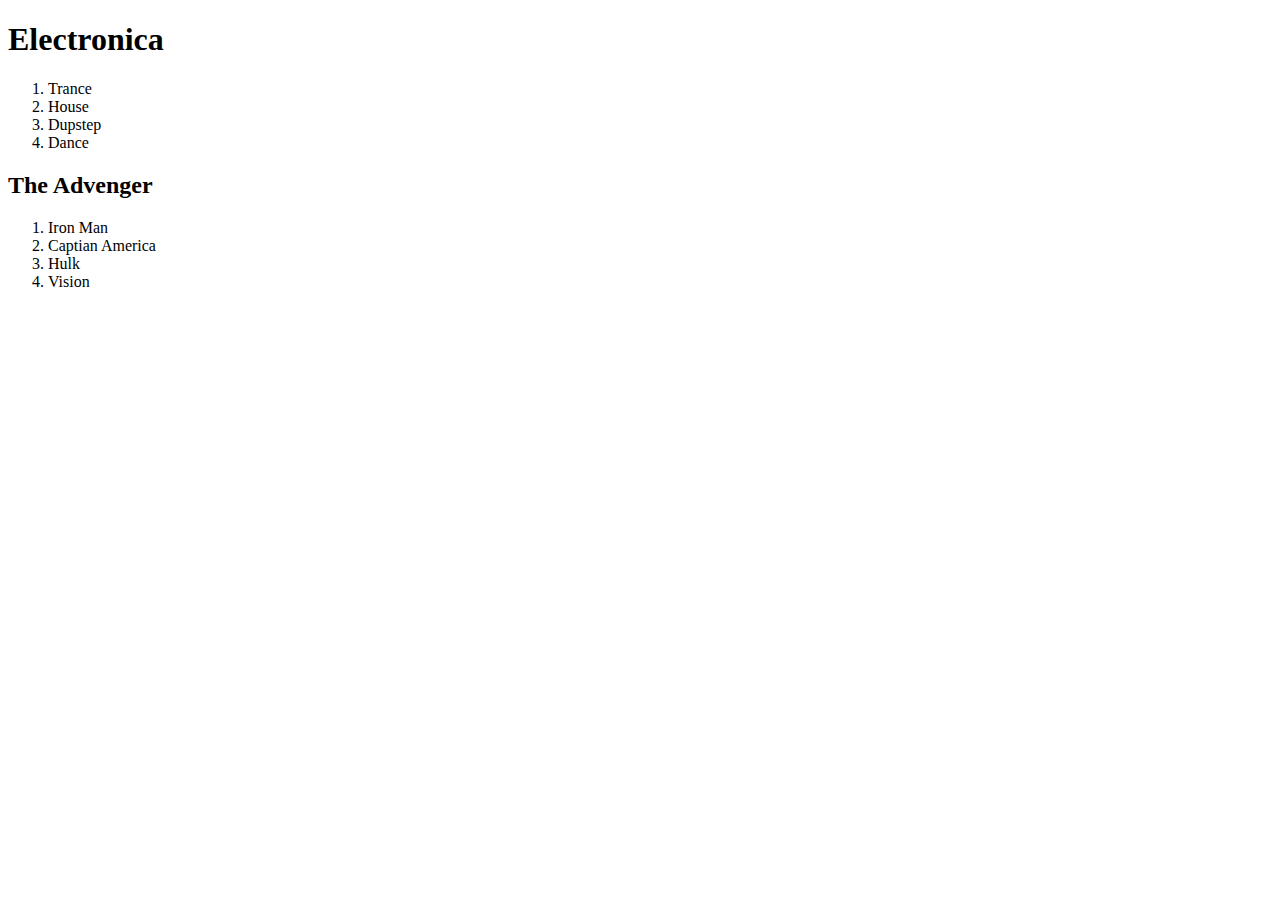
==== Laboratorio_practico1.html @ b9e63e57 "Priver avanze del laboratio" ====
<!Doctype html>
<html>
	<head>
		<title></title>
	</head>
	<body>
		<h1>Electronica</h1>
		<ol>
			<li>Trance</li>
			<li>House</li>
			<li>Dupstep</li>
			<li>Dance</li>
		</ol>
		<h2>The Advenger</h2>
		<ol>
			<li>Iron Man</li>
			<li>Captian America</li>
			<li>Hulk</li>
			<li>Vision</li>
		</ol>
	</body>
</html>
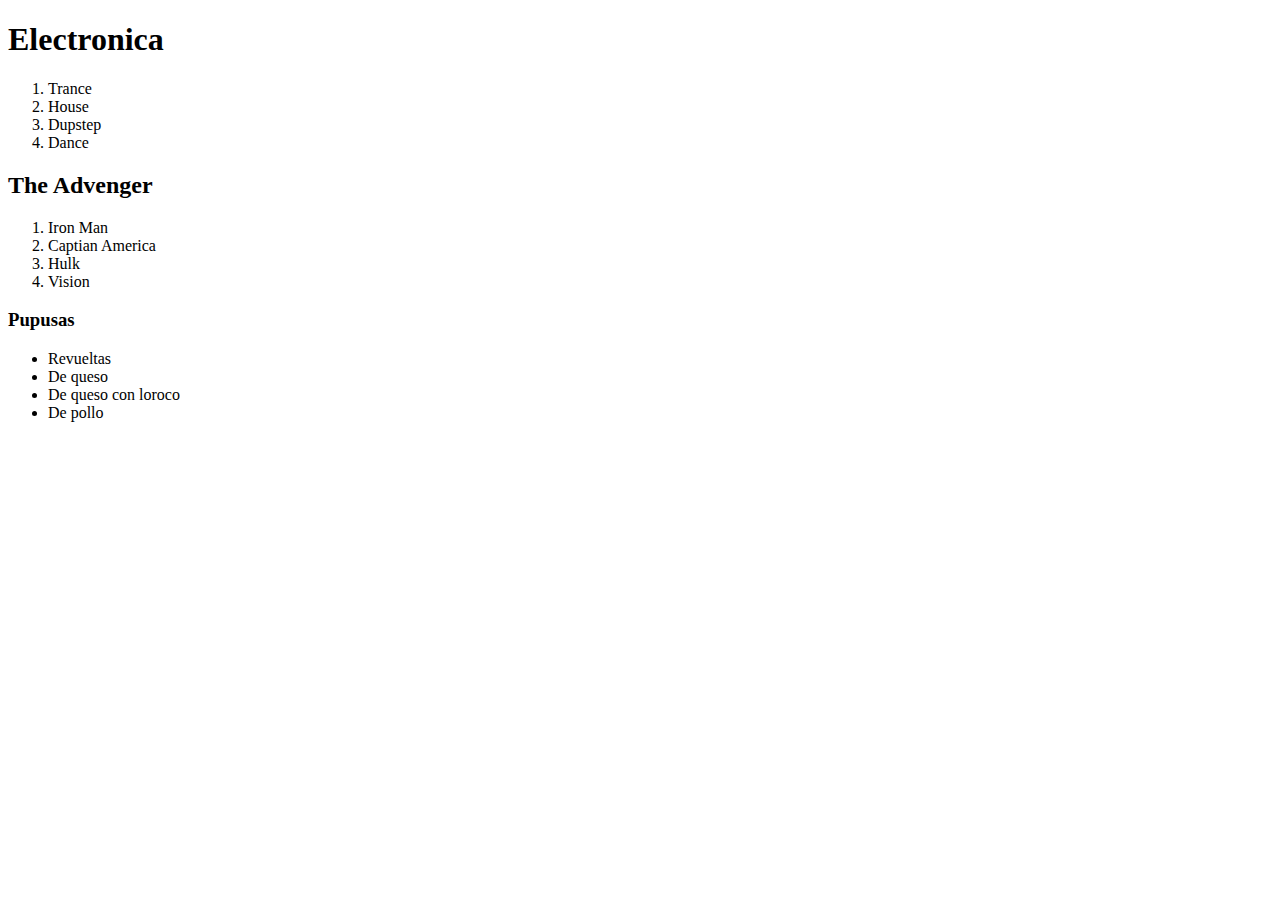
==== commit aba57a7d: "Segundo avanze del laboratio con listado no ordenado" ====
--- a/Laboratorio_practico1.html
+++ b/Laboratorio_practico1.html
@@ -4,6 +4,8 @@
 		<title></title>
 	</head>
 	<body>
+	
+		<!--bloque de items ordenados-->
 		<h1>Electronica</h1>
 		<ol>
 			<li>Trance</li>
@@ -18,5 +20,14 @@
 			<li>Hulk</li>
 			<li>Vision</li>
 		</ol>
+		
+		<!--bloque de items NO ordenados-->
+		<h3>Pupusas</h3>
+			<ul>
+				<li>Revueltas</li>
+				<li>De queso</li>
+				<li>De queso con loroco</li>
+				<li>De pollo</li>
+			</ul>
 	</body>
 </html>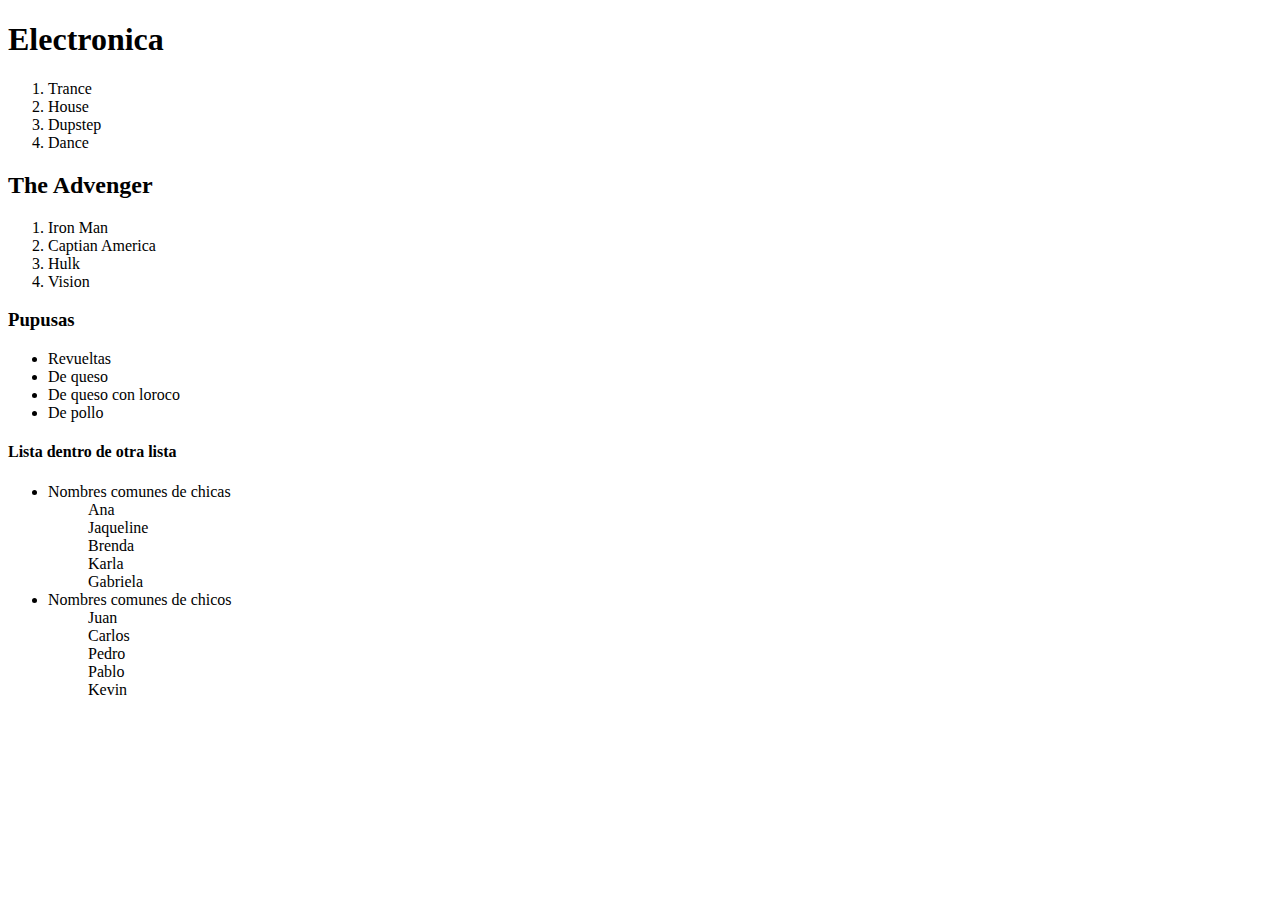
==== commit 0105566f: "Tercer avanze del laboratio con lista desordenada con lista ordenada a dentro" ====
--- a/Laboratorio_practico1.html
+++ b/Laboratorio_practico1.html
@@ -29,5 +29,22 @@
 				<li>De queso con loroco</li>
 				<li>De pollo</li>
 			</ul>
+			
+		<!--bloque de lista dentro de otra lista-->
+		<h4>Lista dentro de otra lista</h4>
+			<ul>
+				<li>Nombres comunes de chicas</li>
+					<ol>Ana</ol>
+					<ol>Jaqueline</ol>
+					<ol>Brenda</ol>
+					<ol>Karla</ol>
+					<ol>Gabriela</ol>
+				<li>Nombres comunes de chicos</li>
+					<ol>Juan</ol>
+					<ol>Carlos</ol>
+					<ol>Pedro</ol>
+					<ol>Pablo</ol>
+					<ol>Kevin</ol>
+			</ul>
 	</body>
 </html>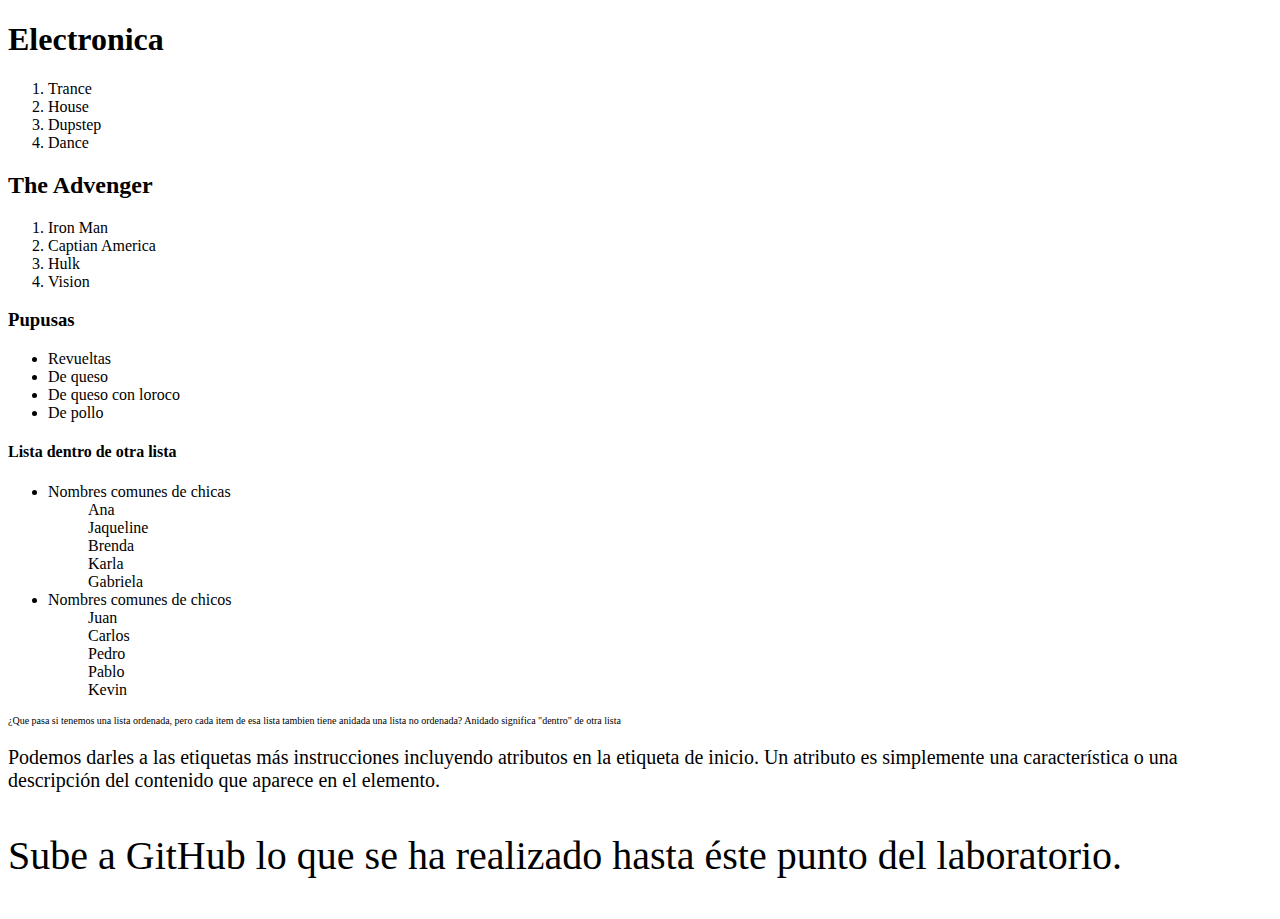
==== commit 6bfaf0c2: "Cuarto avanze cambiando el tamañao de la fuente" ====
--- a/Laboratorio_practico1.html
+++ b/Laboratorio_practico1.html
@@ -46,5 +46,16 @@
 					<ol>Pablo</ol>
 					<ol>Kevin</ol>
 			</ul>
+			
+		<!--bloque de parrafos con diferentes tamaños-->
+		<p style = "font-size: 10px">¿Que pasa si tenemos una lista ordenada, 
+		pero cada item de esa lista tambien tiene anidada una lista no ordenada? 
+		Anidado significa "dentro" de otra lista</p>
+		
+		<p style = "font-size: 20px">Podemos darles a las etiquetas más instrucciones 
+		incluyendo atributos en la etiqueta de inicio. Un atributo es simplemente una 
+		característica o una descripción del contenido que aparece en el elemento.</p>
+		
+		<p style = "font-size: 40px">Sube a GitHub lo que se ha realizado hasta éste punto del laboratorio.</p>
 	</body>
 </html>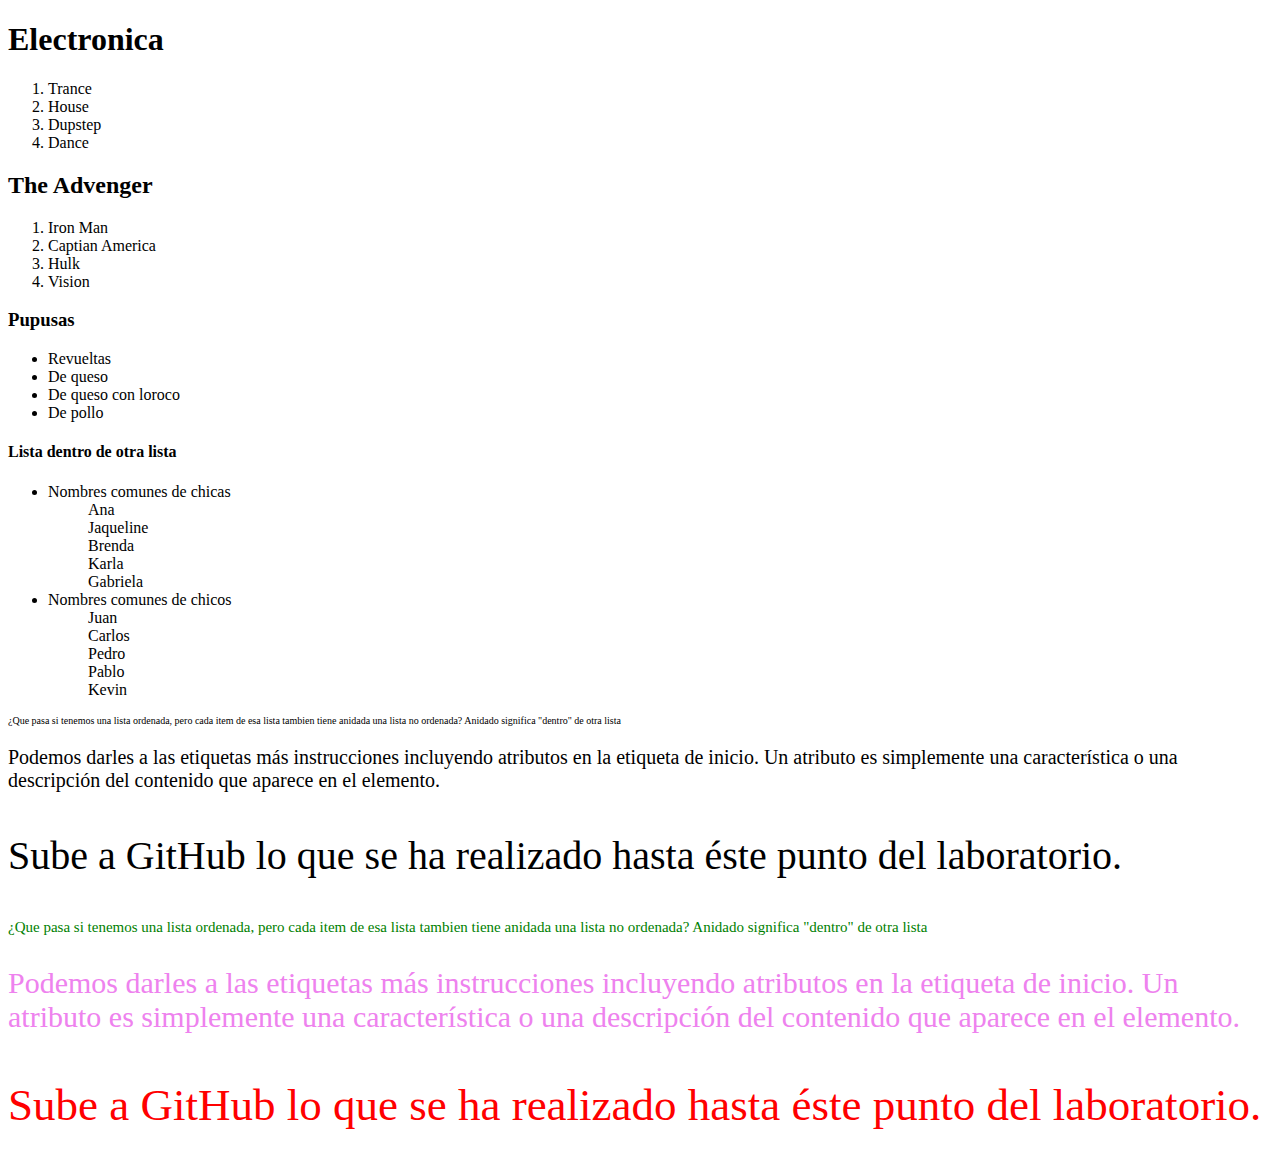
==== commit 87fc346b: "Quinto avanze cambiando el tamaño y el color a la fuente" ====
--- a/Laboratorio_practico1.html
+++ b/Laboratorio_practico1.html
@@ -57,5 +57,16 @@
 		característica o una descripción del contenido que aparece en el elemento.</p>
 		
 		<p style = "font-size: 40px">Sube a GitHub lo que se ha realizado hasta éste punto del laboratorio.</p>
+		
+		<!--bloque de parrafos con diferentes tamaños y colores-->
+		<p style = "color:green ; font-size: 15px">¿Que pasa si tenemos una lista ordenada, 
+		pero cada item de esa lista tambien tiene anidada una lista no ordenada? 
+		Anidado significa "dentro" de otra lista</p>
+		
+		<p style = "color: violet ; font-size: 30px">Podemos darles a las etiquetas más instrucciones 
+		incluyendo atributos en la etiqueta de inicio. Un atributo es simplemente una 
+		característica o una descripción del contenido que aparece en el elemento.</p>
+		
+		<p style = "color: red ; font-size: 45px">Sube a GitHub lo que se ha realizado hasta éste punto del laboratorio.</p>
 	</body>
 </html>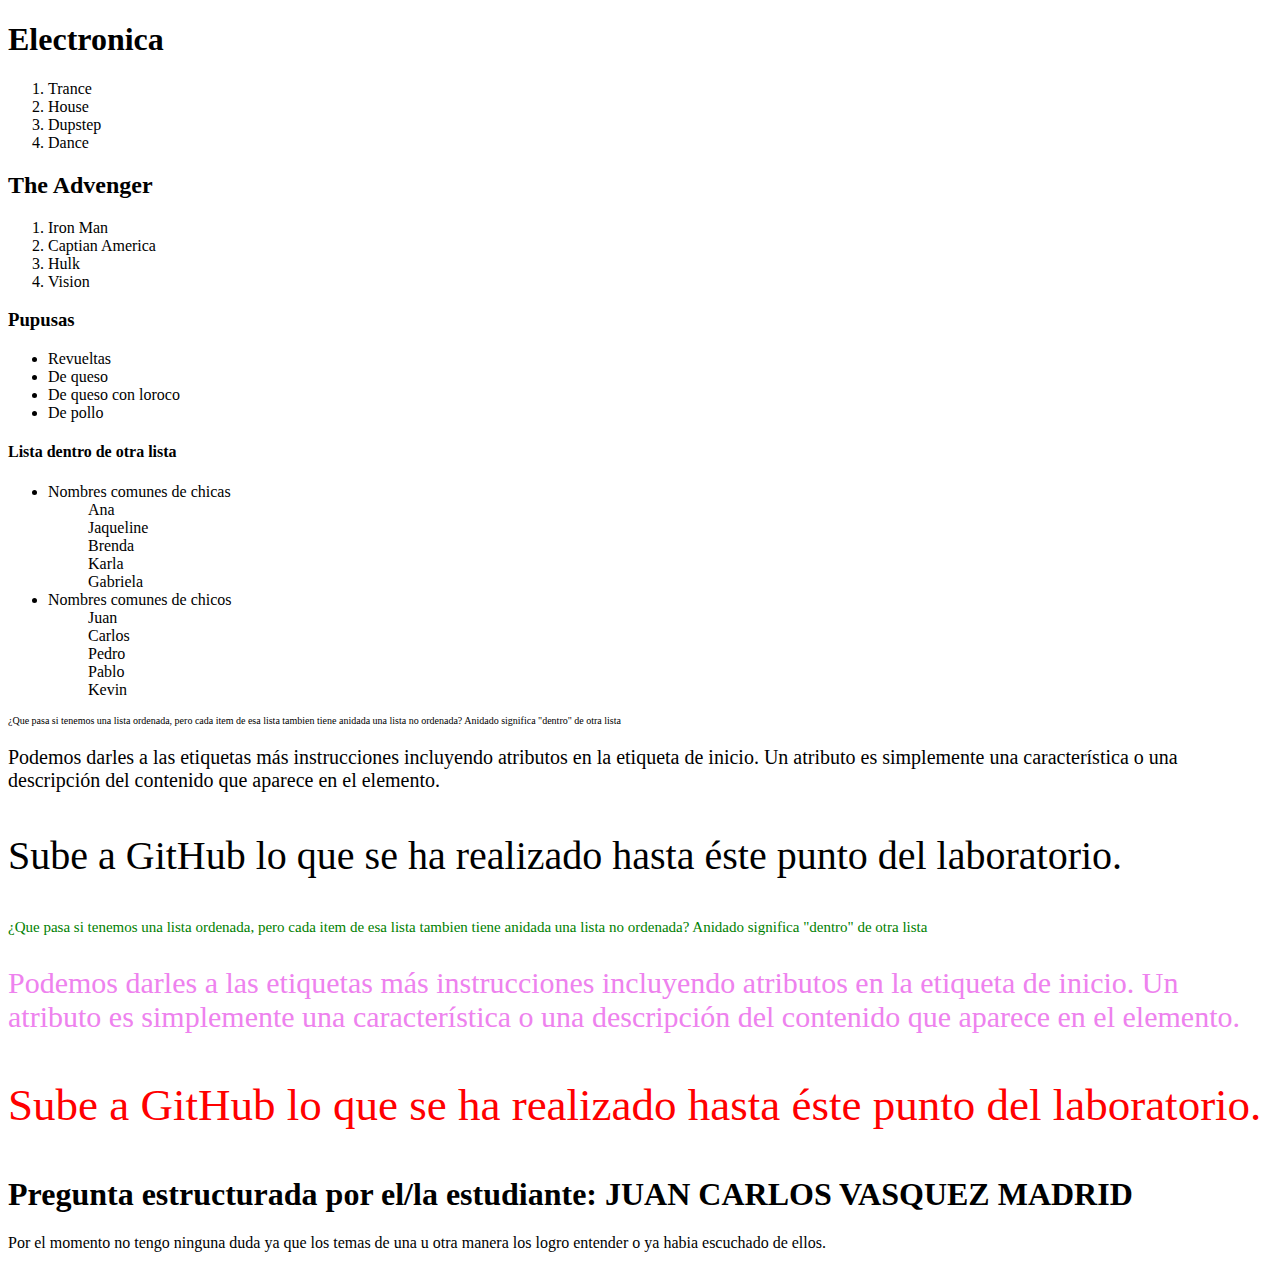
==== commit 588dcbd4: "Sexto avanze agregando la pregunta estructurada por el alumno" ====
--- a/Laboratorio_practico1.html
+++ b/Laboratorio_practico1.html
@@ -68,5 +68,9 @@
 		característica o una descripción del contenido que aparece en el elemento.</p>
 		
 		<p style = "color: red ; font-size: 45px">Sube a GitHub lo que se ha realizado hasta éste punto del laboratorio.</p>
+		
+		<!--Bloque de pregunta estructurada por el alumno-->
+		<h1>Pregunta estructurada por el/la estudiante: JUAN CARLOS VASQUEZ MADRID</h1>
+		<p>Por el momento no tengo ninguna duda ya que los temas de una u otra manera los logro entender o ya habia escuchado de ellos.</p>
 	</body>
 </html>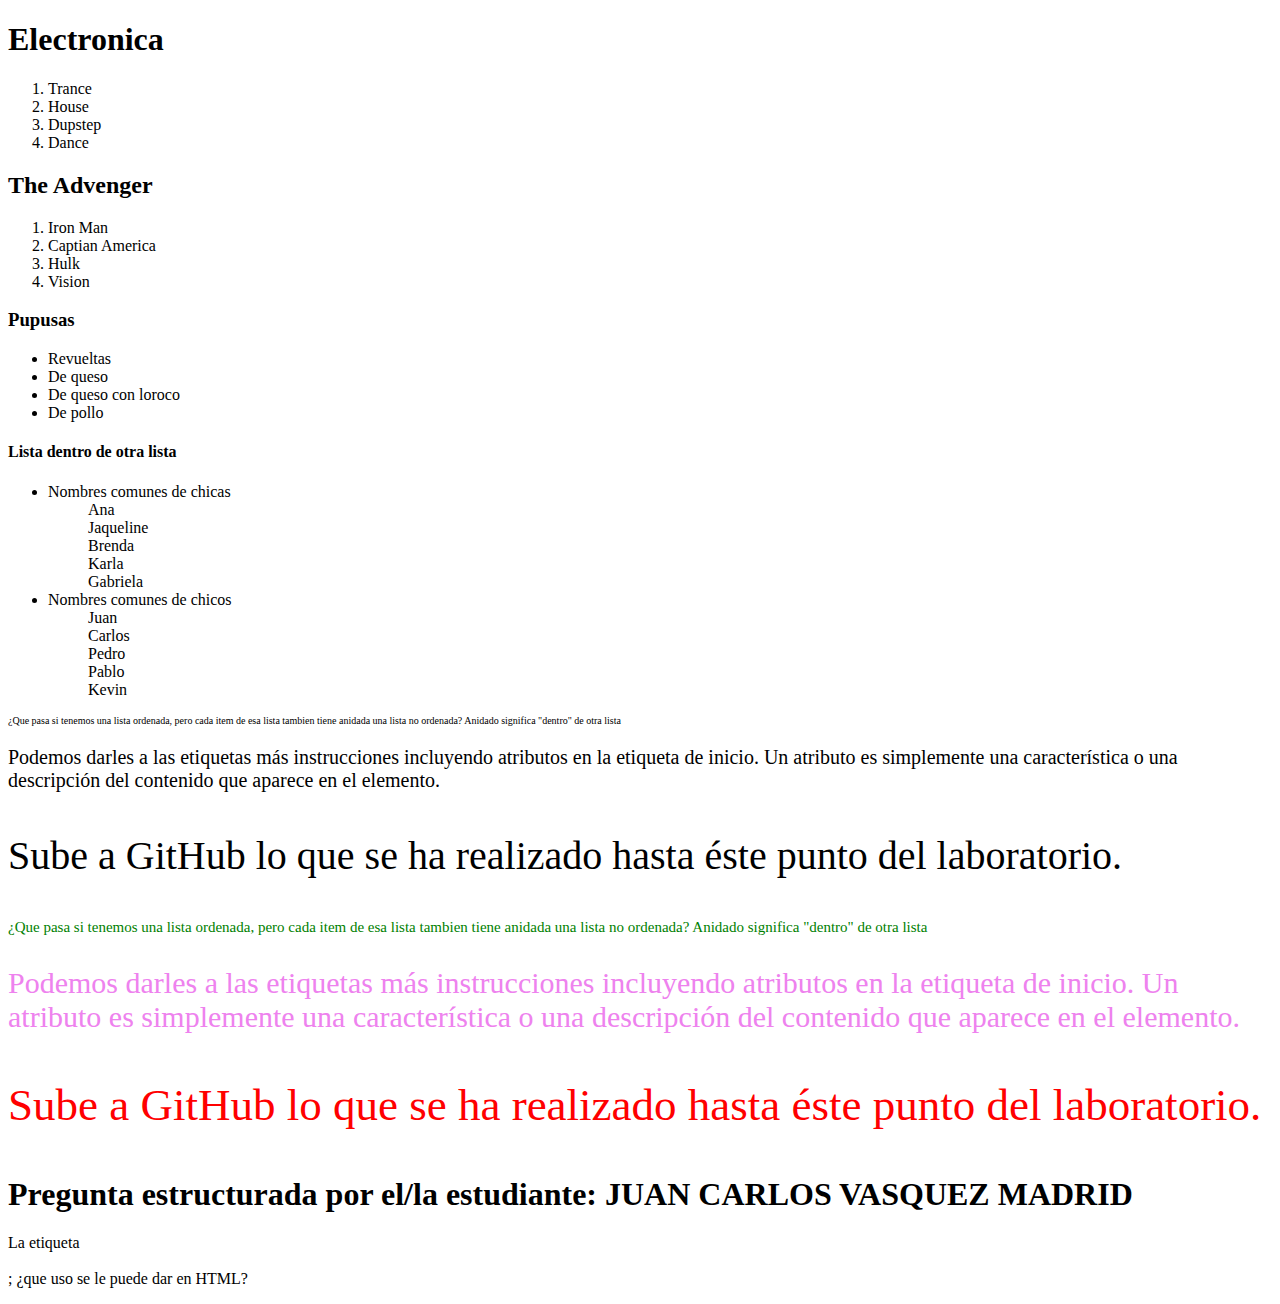
==== commit e98f1426: "Sexto avanze agregando la pregunta estructurada por el alumno" ====
--- a/Laboratorio_practico1.html
+++ b/Laboratorio_practico1.html
@@ -71,6 +71,6 @@
 		
 		<!--Bloque de pregunta estructurada por el alumno-->
 		<h1>Pregunta estructurada por el/la estudiante: JUAN CARLOS VASQUEZ MADRID</h1>
-		<p>Por el momento no tengo ninguna duda ya que los temas de una u otra manera los logro entender o ya habia escuchado de ellos.</p>
+		<p>La etiqueta <br></br>; ¿que uso se le puede dar en HTML?</p>
 	</body>
 </html>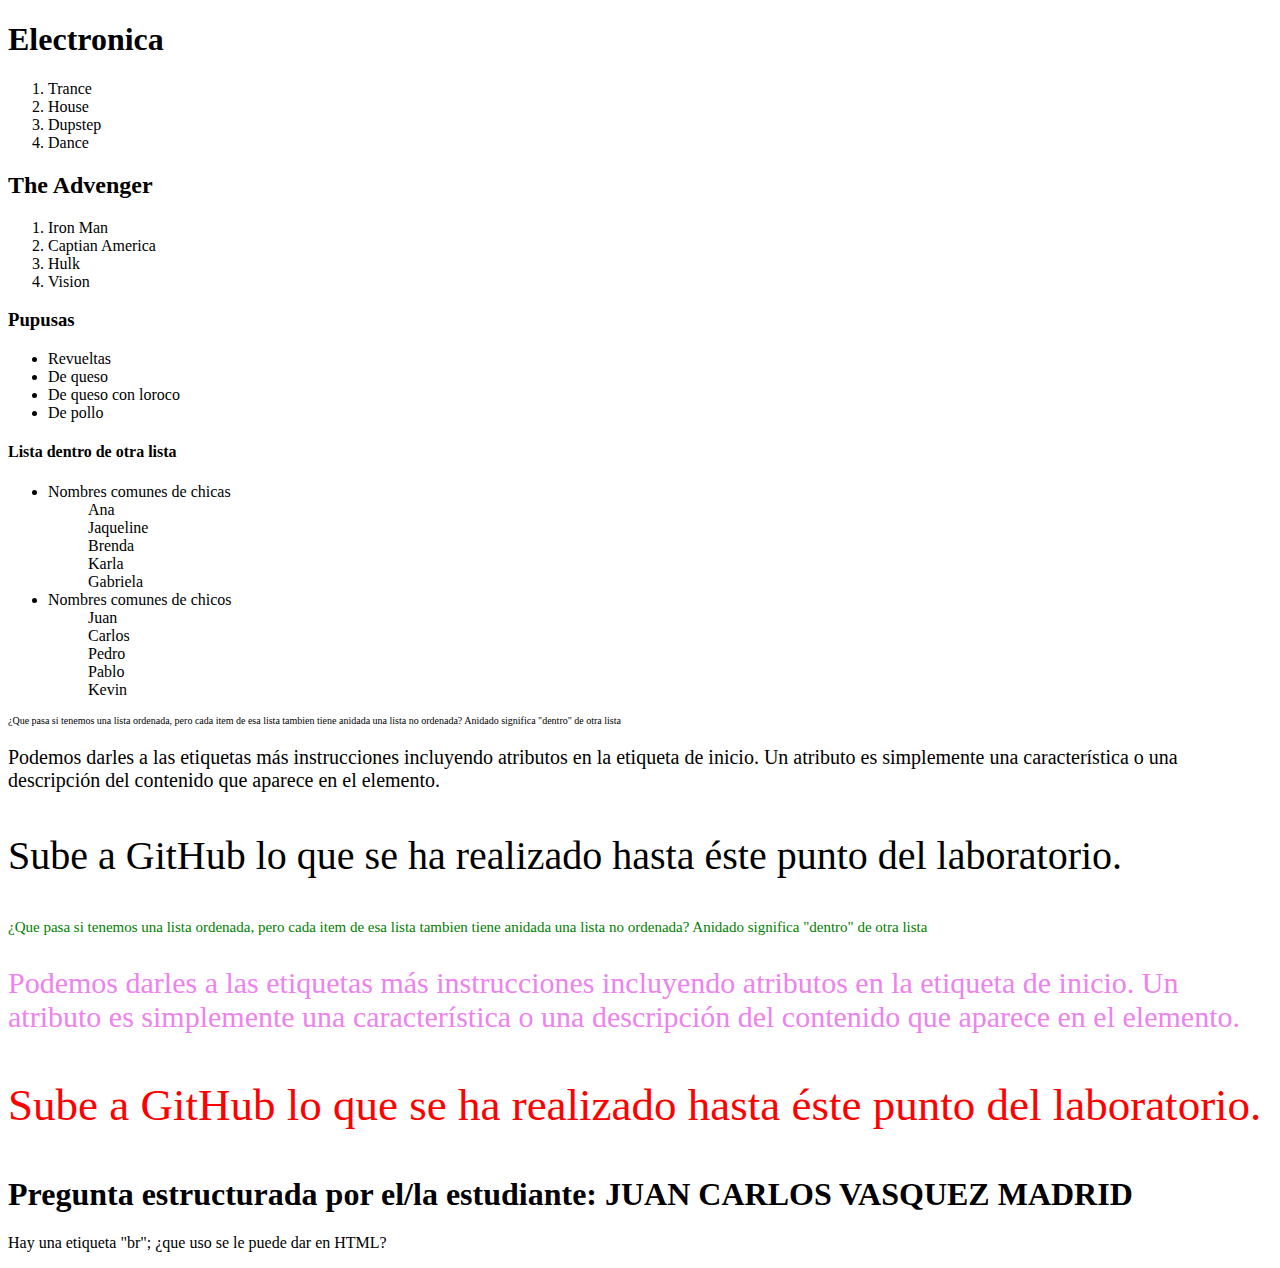
==== commit c49b88bb: "Sexto avanze agregando la pregunta estructurada por el alumno" ====
--- a/Laboratorio_practico1.html
+++ b/Laboratorio_practico1.html
@@ -71,6 +71,6 @@
 		
 		<!--Bloque de pregunta estructurada por el alumno-->
 		<h1>Pregunta estructurada por el/la estudiante: JUAN CARLOS VASQUEZ MADRID</h1>
-		<p>La etiqueta <br></br>; ¿que uso se le puede dar en HTML?</p>
+		<p>Hay una etiqueta "br"; ¿que uso se le puede dar en HTML?</p>
 	</body>
 </html>